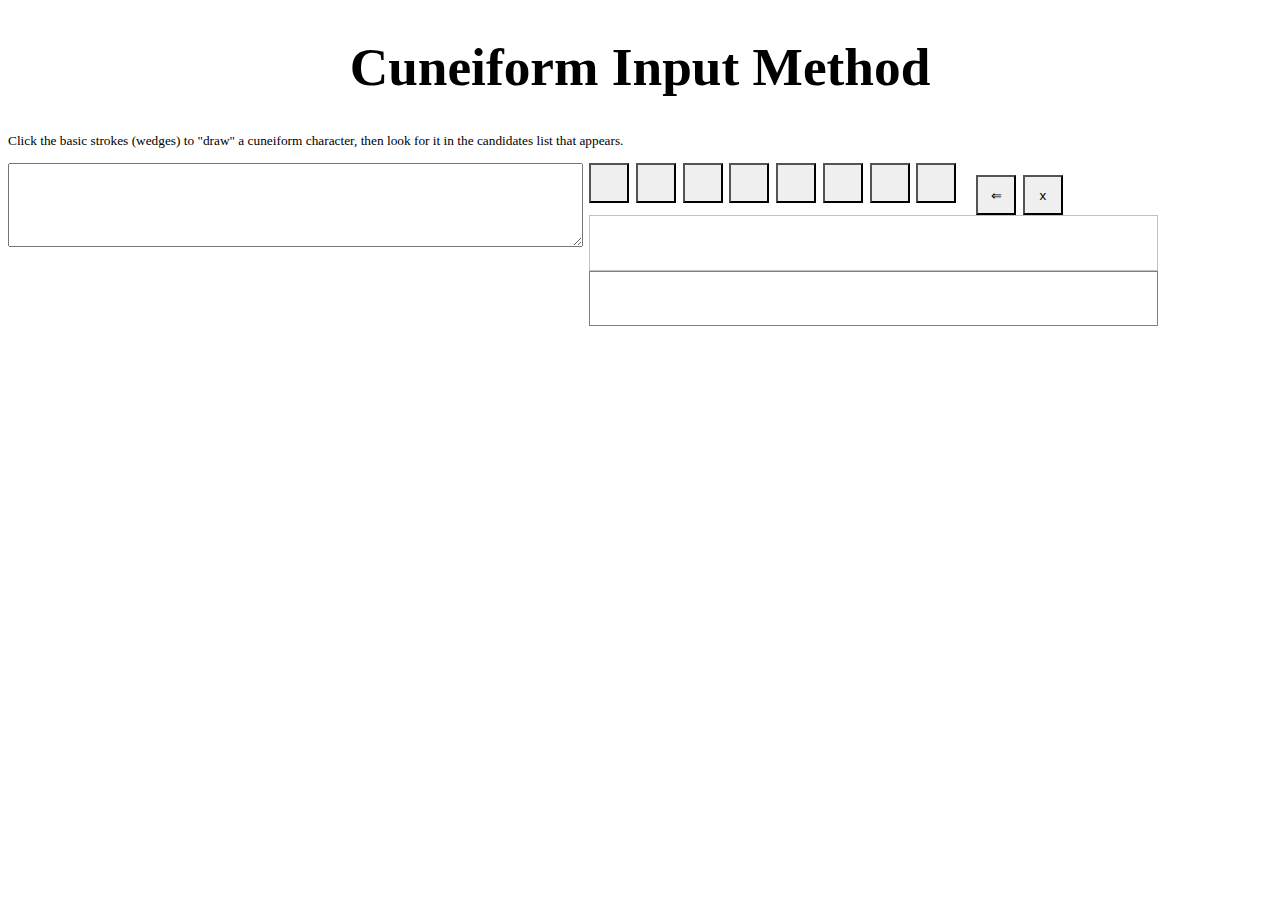
==== c.html @ 9f585b57 "Add files via upload" ====
<!DOCTYPE html>
<html lang="en">
<head>
    <meta charset="UTF-8">
    <meta name="viewport" content="width=device-width, initial-scale=1.0">
    <title>Cuneiform Input</title>
    <link rel="stylesheet" href="cun.css">
    <script src="cun.js"></script>
</head>
<body>
<h1>Cuneiform Input Method</h1>
<p>Click the basic strokes (wedges) to "draw" a cuneiform character, then look for it in the candidates list that appears.</p>
<div id="imepanel">
<textarea id="maininput"></textarea>
<div id="inputpanel">
<div id="buttons">
<button id="btn_horizontalwedge" onclick="javascript:addstroke('horizontalwedge');"> </button>
<button id="btn_verticalwedge" onclick="javascript:addstroke('verticalwedge');"> </button>
<button id="btn_diagwedgeNWSE" onclick="javascript:addstroke('diagwedgeNWSE');"> </button>
<button id="btn_diagwedgeSENW" onclick="javascript:addstroke('diagwedgeSENW');"> </button>
<button id="btn_diagwedgeSWNE" onclick="javascript:addstroke('diagwedgeSWNE');"> </button>
<button id="btn_diagwedgeNESW" onclick="javascript:addstroke('diagwedgeNESW');"> </button>
<button id="btn_verticalinvertwedge" onclick="javascript:addstroke('verticalinvertwedge');"> </button>

<button id="btn_Uwedge" onclick="javascript:addstroke('Uwedge');"> </button>
&nbsp;
<button onclick="javascript:backspace();">⇐</button>
<button onclick="javascript:clearall('');">x</button>
</div>
<div id="buffer"></div>
<div id="candidates"></div>
</div>
</div>
</body>
</html>
---- cun.css ----
body {
	font-size: 20pt;
	}
	
textarea {
	font-size: 125%;
	}

p {
	font-size: 10pt;
	}	
#imepanel {
	width:100%;
	}
#maininput, #inputpanel {
	width:45%;
	display:inline-block;
	height:100%;
	vertical-align: top;
	}
#buffer {
	min-height: 2em;
	border:1px solid silver;
	}

#candidates {
	min-height: 2em;
	border:1px solid gray;
	}

#candidates a {
	display: inline-block;
	text-decoration: none;
	border:1px solid silver;
	color: black;
	font-size:125%;
	}

h1 {
	text-align: center;
	}

#buttons button {
	background-size: cover;
	cursor: pointer;
   width: 40px;
   height: 40px;      
	}
	
#btn_horizontalwedge {
	background-image: url('media/horizontalwedge.png');
	}

#btn_verticalwedge {
	background-image: url('media/verticalwedge.png');
	}

#btn_verticalinvertwedge {
	background-image: url('media/verticalinvertwedge.png');
	}
	
#btn_diagwedgeNWSE {
	background-image: url('media/diagwedgeNW-SE.png');
	}

#btn_diagwedgeSWNE {
	background-image: url('media/diagwedgeSW-NE.png');
	}
	
#btn_diagwedgeNESW {
	background-image: url('media/diagwedgeNE-SW.png');
	}

#btn_diagwedgeSENW {
	background-image: url('media/diagwedgeSE-NW.png');
	}

#btn_Uwedge {
	background-image: url('media/Uwedge.png');
	}

#buffer img {
   width: 30px;
   height: 30px;      
	}
	
.horizontalwedge img {
	content:url('media/horizontalwedge.png');
	}
	
.verticalwedge img {
	content:url('media/verticalwedge.png');
	}
	
.verticalinvertwedge img {
	content:url('media/verticalinvertwedge.png');
	}
	
.diagwedgeNWSE img {
	content:url('media/diagwedgeNW-SE.png');
	}

.diagwedgeSWNE img {
	content:url('media/diagwedgeSW-NE.png');
	}
	
.diagwedgeNESW img {
	content:url('media/diagwedgeNE-SW.png');
	}

.diagwedgeSENW img {
	content:url('media/diagwedgeSE-NW.png');
	}

.Uwedge img {
	content:url('media/Uwedge.png');
	}
	
	

#buffer div {
	display: inline-block;
	height: 30px;
	width: 30px;
	}
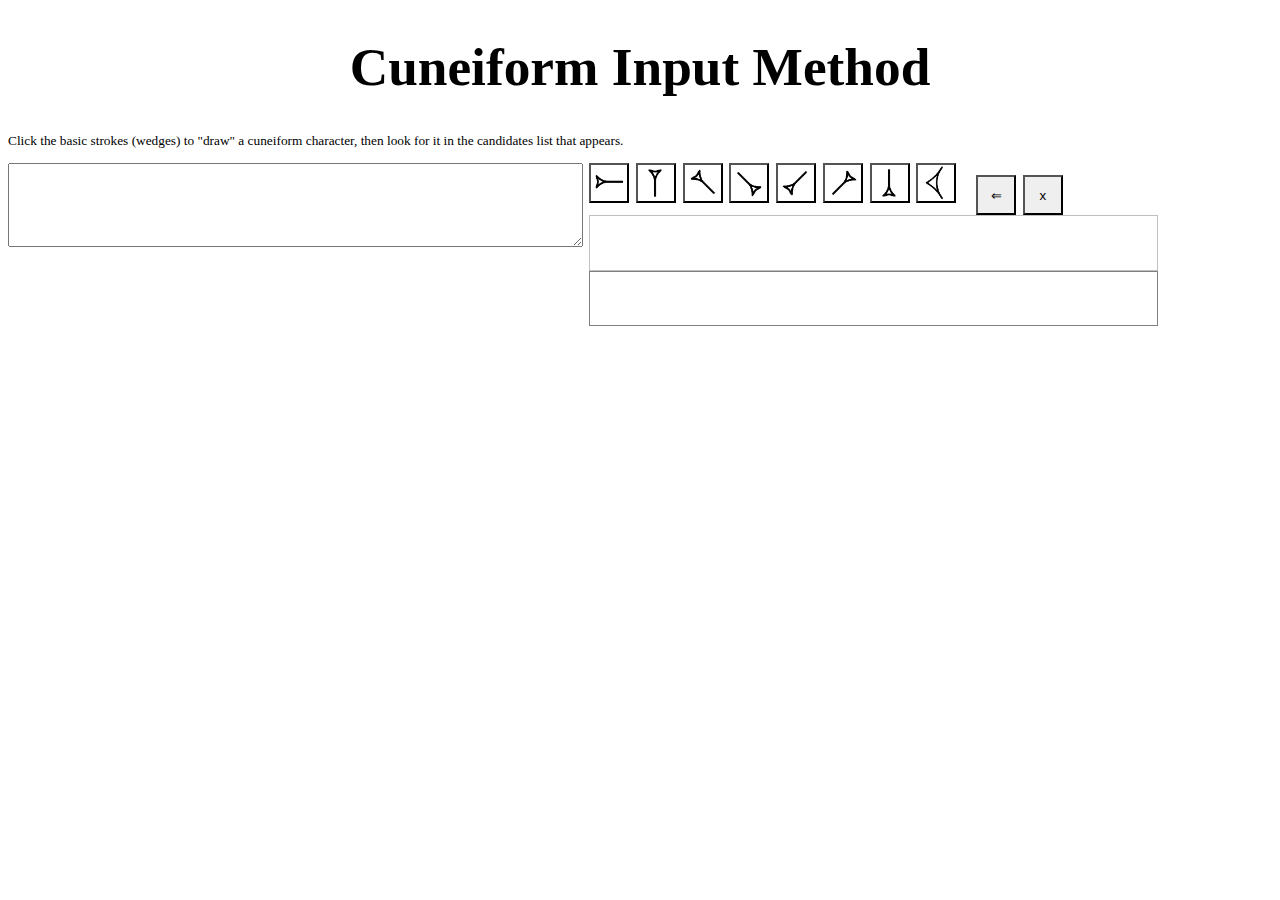
==== commit ebae82ed: "Update c.html" ====
--- a/c.html
+++ b/c.html
@@ -14,22 +14,22 @@
 <textarea id="maininput"></textarea>
 <div id="inputpanel">
 <div id="buttons">
-<button id="btn_horizontalwedge" onclick="javascript:addstroke('horizontalwedge');"> </button>
-<button id="btn_verticalwedge" onclick="javascript:addstroke('verticalwedge');"> </button>
-<button id="btn_diagwedgeNWSE" onclick="javascript:addstroke('diagwedgeNWSE');"> </button>
-<button id="btn_diagwedgeSENW" onclick="javascript:addstroke('diagwedgeSENW');"> </button>
-<button id="btn_diagwedgeSWNE" onclick="javascript:addstroke('diagwedgeSWNE');"> </button>
-<button id="btn_diagwedgeNESW" onclick="javascript:addstroke('diagwedgeNESW');"> </button>
-<button id="btn_verticalinvertwedge" onclick="javascript:addstroke('verticalinvertwedge');"> </button>
+<button id="btn_horizontalwedge" onclick="javascript:addstroke('horizontalwedge');return false;"> </button>
+<button id="btn_verticalwedge" onclick="javascript:addstroke('verticalwedge');return false;"> </button>
+<button id="btn_diagwedgeNWSE" onclick="javascript:addstroke('diagwedgeNWSE');return false;"> </button>
+<button id="btn_diagwedgeSENW" onclick="javascript:addstroke('diagwedgeSENW');return false;"> </button>
+<button id="btn_diagwedgeSWNE" onclick="javascript:addstroke('diagwedgeSWNE');return false;"> </button>
+<button id="btn_diagwedgeNESW" onclick="javascript:addstroke('diagwedgeNESW');return false;"> </button>
+<button id="btn_verticalinvertwedge" onclick="javascript:addstroke('verticalinvertwedge');return false;"> </button>
 
-<button id="btn_Uwedge" onclick="javascript:addstroke('Uwedge');"> </button>
+<button id="btn_Uwedge" onclick="javascript:addstroke('Uwedge');return false;"> </button>
 &nbsp;
-<button onclick="javascript:backspace();">⇐</button>
-<button onclick="javascript:clearall('');">x</button>
+<button onclick="javascript:backspace();return false;">⇐</button>
+<button onclick="javascript:clearall('');return false;">x</button>
 </div>
 <div id="buffer"></div>
 <div id="candidates"></div>
 </div>
 </div>
 </body>
-</html>+</html>
